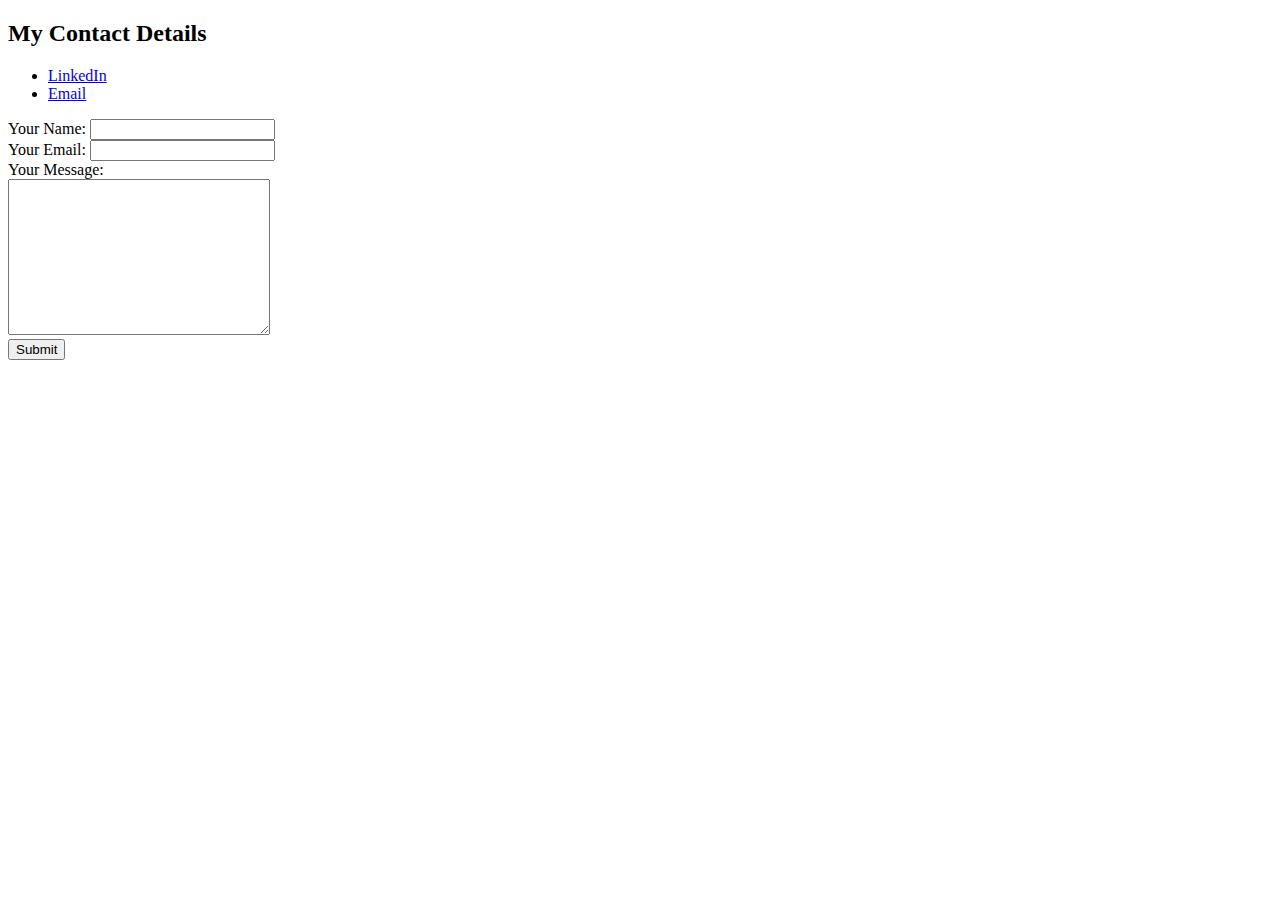
==== contacts.html @ 597fa444 "Add initial cv website files" ====
<!DOCTYPE html>
<html lang="en" dir="ltr">
  <head>
    <meta charset="utf-8">
    <title>
      <h3>My Contact Details</h3>
    </title>
  </head>
  <body>
    <h2>My Contact Details</h2>
    <ul>
      <li><a href="https://www.linkedin.com/in/plamen-atanasov-741206187/">LinkedIn</a></li>
      <li><a href="spoder@gmail.com">Email</a></li>
    </ul>
    <form action="mailto:spoderinio@gmail.com" method="post" enctype="text/plain">
      <label for="">Your Name:</label>
      <input type="text" name="yourName"><br>
      <label for="">Your Email:</label>
      <input type="email" name="yourEmail" id=""><br>
      <label for="">Your Message:</label><br>
      <textarea name="yourMessage" id="" cols="30" rows="10"></textarea><br>
      <input type="submit">

    </form>
  </body>
</html>
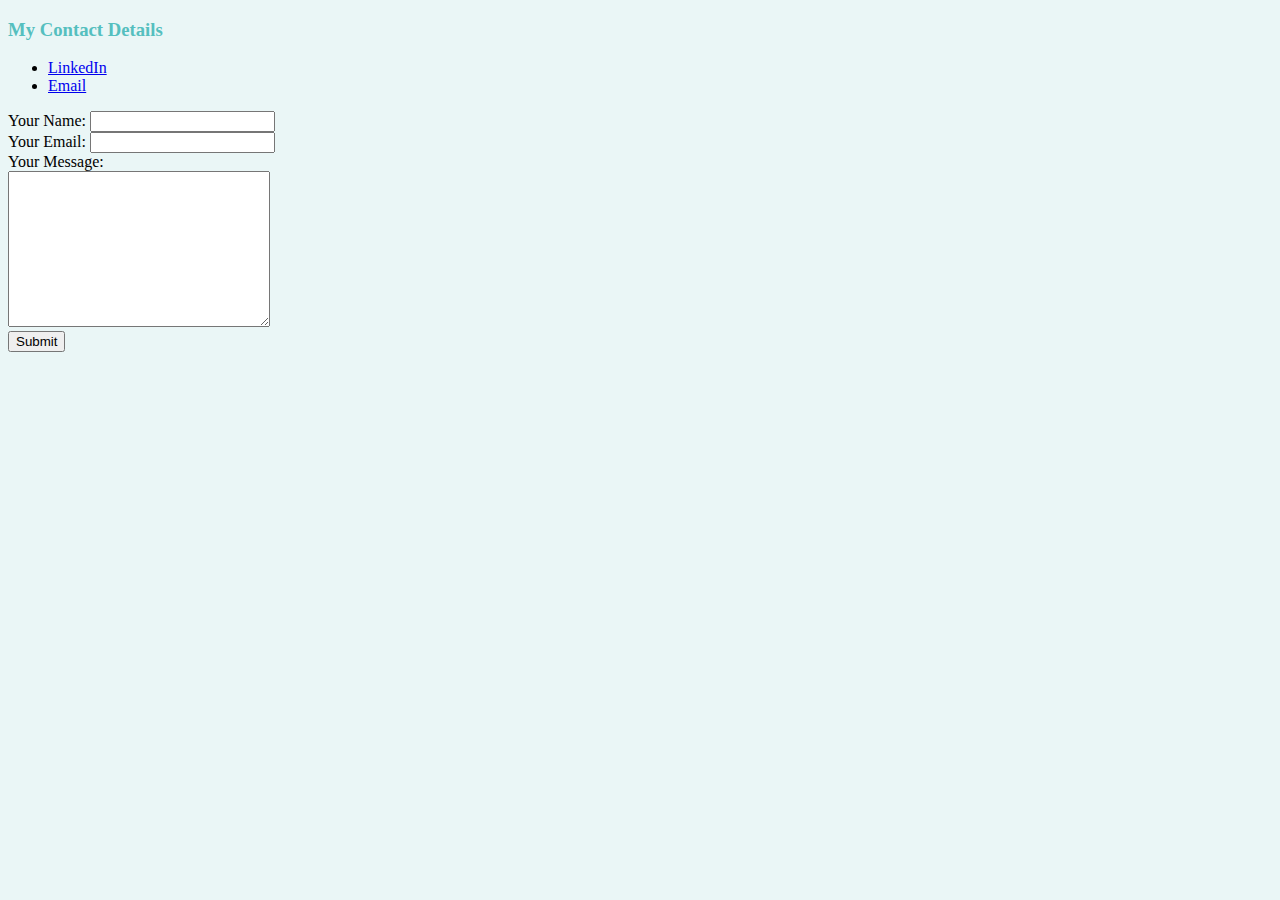
==== commit b423e3ad: "CSS styled site" ====
--- a/contacts.html
+++ b/contacts.html
@@ -2,12 +2,12 @@
 <html lang="en" dir="ltr">
   <head>
     <meta charset="utf-8">
-    <title>
-      <h3>My Contact Details</h3>
-    </title>
+    <title>My Contact Details</title>
+    <link rel="stylesheet" href="css/styles.css">
   </head>
+
   <body>
-    <h2>My Contact Details</h2>
+    <h3>My Contact Details</h3>
     <ul>
       <li><a href="https://www.linkedin.com/in/plamen-atanasov-741206187/">LinkedIn</a></li>
       <li><a href="spoder@gmail.com">Email</a></li>
--- a/css/styles.css
+++ b/css/styles.css
@@ -0,0 +1,20 @@
+body {
+  background-color: #EAF6F6;
+}
+
+hr {
+  border-style: none;
+  border-top-style: dotted;
+  border-color: grey;
+  border-width: 8px;
+  width: 5%;
+}
+img {
+  height: 200px;
+}
+h1 {
+  color: #55BFBF;
+}
+h3 {
+  color: #55BFBF;
+}
